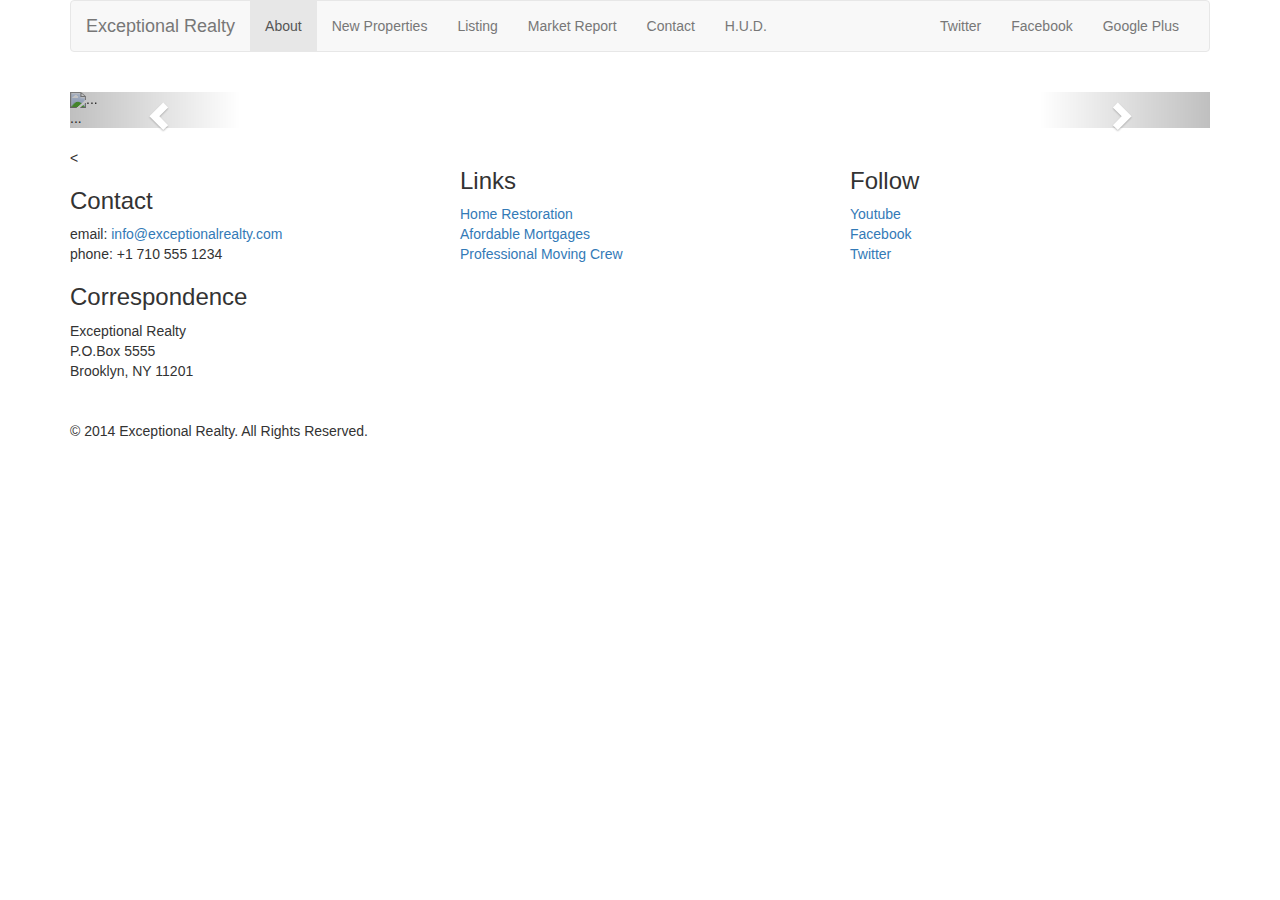
==== new-properties.html @ 5cc13b83 "add bootstrap carousel" ====
<!DOCTYPE html>
<html lang="en">
  <head>
    <meta charset="utf-8">
    <meta http-equiv="X-UA-Compatible" content="IE=edge">
    <meta name="viewport" content="width=device-width, initial-scale=1">
    <!-- The above 3 meta tags *must* come first in the head; any other head content must come *after* these tags -->
    <title>Exceptional Realty Group -Luxury Homes - About</title>

    <!-- Bootstrap -->
    <link href="css/bootstrap.min.css" rel="stylesheet">
    <!-- Custom Style -->
    <link rel="stylesheet" type="text/css" href="css/style.css">

    <!-- HTML5 shim and Respond.js for IE8 support of HTML5 elements and media queries -->
    <!-- WARNING: Respond.js doesn't work if you view the page via file:// -->
    <!--[if lt IE 9]>
      <script src="https://oss.maxcdn.com/html5shiv/3.7.2/html5shiv.min.js"></script>
      <script src="https://oss.maxcdn.com/respond/1.4.2/respond.min.js"></script>
    <![endif]-->
  </head>
  <body>
    <div class="container">
      <div class="row">
        <div class="col-sm-12">
          <nav class="navbar navbar-default">
            <div class="container-fluid">
              <!-- Brand and toggle get grouped for better mobile display -->
              <div class="navbar-header">
                <button type="button" class="navbar-toggle collapsed" data-toggle="collapse" data-target="#bs-example-navbar-collapse-1" aria-expanded="false">
                  <span class="sr-only">Toggle navigation</span>
                  <span class="icon-bar"></span>
                  <span class="icon-bar"></span>
                  <span class="icon-bar"></span>
                </button>
                <a class="navbar-brand" href="#">Exceptional Realty</a>
              </div>

              <!-- Collect the nav links, forms, and other content for toggling -->
              <div class="collapse navbar-collapse" id="bs-example-navbar-collapse-1">
                <ul class="nav navbar-nav">
                <li class="active"><a href="index.html">About</a></li>
                <li><a href="new-properties.html">New Properties</a></li>
                <li><a href="#">Listing</a></li>
                <li><a href="#">Market Report</a></li>
                <li><a href="#">Contact</a></li>
                <li><a href="#" target="_blank">H.U.D.</a></li>
                </ul>
                 <!-- Social Nav links -->
                <ul class="nav navbar-nav navbar-right">
                  <li><a class="twit" href="#" title="Twitter">Twitter</a></li>
                  <li><a class="fbook" href="#" title="Facebook">Facebook</a></li>
                  <li><a class="gplus" href="#" title="Google Plus">Google Plus</a></li>
                </ul>
              </div><!-- /.navbar-collapse -->
            </div><!-- /.container-fluid -->
          </nav>
        </div>
      </div>

      <div class="row">
        <div class="col-xs-12">
            <div id="carousel-example-generic" class="carousel slide" data-ride="carousel">
      <!-- Indicators -->
            <ol class="carousel-indicators">
              <li data-target="#carousel-example-generic" data-slide-to="0" class="active"></li>
              <li data-target="#carousel-example-generic" data-slide-to="1"></li>
              <li data-target="#carousel-example-generic" data-slide-to="2"></li>
            </ol>

            <!-- Wrapper for slides -->
            <div class="carousel-inner" role="listbox">
              <div class="item active">
                <img src="..." alt="...">
                <div class="carousel-caption">
                  ...
                </div>
              </div>
              <div class="item">
                <img src="..." alt="...">
                <div class="carousel-caption">
                  ...
                </div>
              </div>
              ...
            </div>

            <!-- Controls -->
            <a class="left carousel-control" href="#carousel-example-generic" role="button" data-slide="prev">
              <span class="glyphicon glyphicon-chevron-left" aria-hidden="true"></span>
              <span class="sr-only">Previous</span>
            </a>
            <a class="right carousel-control" href="#carousel-example-generic" role="button" data-slide="next">
              <span class="glyphicon glyphicon-chevron-right" aria-hidden="true"></span>
              <span class="sr-only">Next</span>
            </a>
          </div>

        </div><!-- .col-xs-12 -->
      </div> <!-- .rwo -->
          <div class="row">
            <div class="col-sm-4"><
              <h3>Contact</h3>
          <p>
            email: <a href="mailto:info@exceptionalrealty.com">info@exceptionalrealty.com</a><br>
            phone: +1 710 555 1234
          </p>
          <h3>Correspondence</h3>
          <address>
            Exceptional Realty<br>
            P.O.Box 5555<br>
            Brooklyn, NY 11201
          </address>
        </div>
        <div class="col-sm-4">
         <h3>Links</h3>
          <p>
            <a href="#" target="_blank">Home Restoration</a><br>
            <a href="#" target="_blank">Afordable Mortgages</a><br>
            <a href="#" target="_blank">Professional Moving Crew</a>
          </p>
        </div>
        <div class="col-sm-4">
          <h3>Follow</h3>
          <p>
            <a href="#" target="_blank">Youtube</a><br>
            <a href="#" target="_blank">Facebook</a><br>
            <a href="#" target="_blank">Twitter</a>
          </p>
        </div>

      </div>
      <div class="row">
        <div class="col-sm-12">
          &copy; 2014 Exceptional Realty. All Rights Reserved.
        </div>
      </div>

    </div><!-- .container -->

    <!-- jQuery (necessary for Bootstrap's JavaScript plugins) -->
    <script src="https://ajax.googleapis.com/ajax/libs/jquery/1.11.3/jquery.min.js"></script>
    <!-- Include all compiled plugins (below), or include individual files as needed -->
    <script src="js/bootstrap.min.js"></script>
  </body>
</html>
---- css/style.css ----
/* MEDIA */
img, video audio, iframe, table, form {
  width: 100%; /* IE */
  max-width: 100%; /* FF, Safari, Chrome */
}

/* LAYOUT STYLES */
.row {
  margin-bottom: 20px;
}
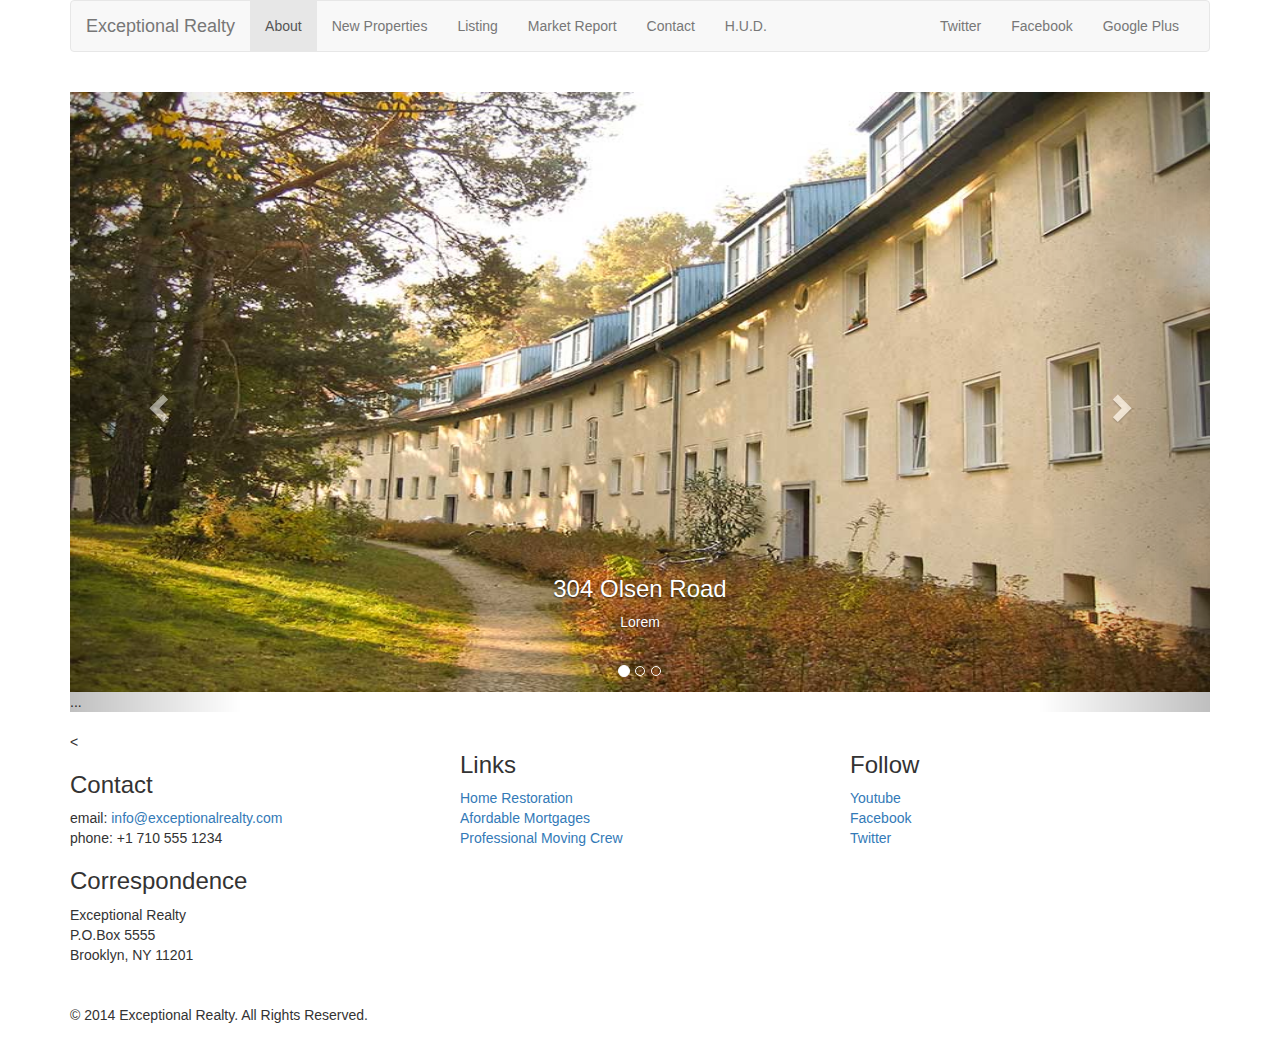
==== commit afec8441: "add images and size adjustments to carousel" ====
--- a/new-properties.html
+++ b/new-properties.html
@@ -71,15 +71,17 @@
             <!-- Wrapper for slides -->
             <div class="carousel-inner" role="listbox">
               <div class="item active">
-                <img src="..." alt="...">
+                <img src="images/new-1.jpg" alt="304 Olsen Road">
                 <div class="carousel-caption">
-                  ...
+                  <h3>304 Olsen Road</h3>
+                  <p>Lorem </p>
                 </div>
               </div>
               <div class="item">
-                <img src="..." alt="...">
+                <img src="images.new-2.jpg" alt="9872 Fremont Drive">
                 <div class="carousel-caption">
-                  ...
+                  <h3>9872 Fremont Drive</h3>
+                  <p>Lorem Ipsum</p>
                 </div>
               </div>
               ...
--- a/css/style.css
+++ b/css/style.css
@@ -7,4 +7,61 @@
 /* LAYOUT STYLES */
 .row {
   margin-bottom: 20px;
-}+}
+
+/* CAROUSEL STYLES */
+
+.#carousel-example-generic .item img {
+  height: auto;
+}
+
+.carousel-caption p {
+  display: none;
+}
+
+@media only screen and (min-width: 768px) {
+  .#carousel-example-generic .item img {
+  height: 384px;
+  }
+}
+
+@media only screen and (min-width: 992px) {
+  #carousel-example-generic .item img {
+  height: 496px;
+  }
+  .carousel-caption p {
+  display: block;
+}
+
+}
+
+@media only screen and (min-width: 1200px) {
+  #carousel-example-generic .item img {
+  height: 600px;
+  }
+
+}
+
+
+
+
+
+
+
+
+
+
+
+
+
+
+
+
+
+
+
+
+
+
+
+
